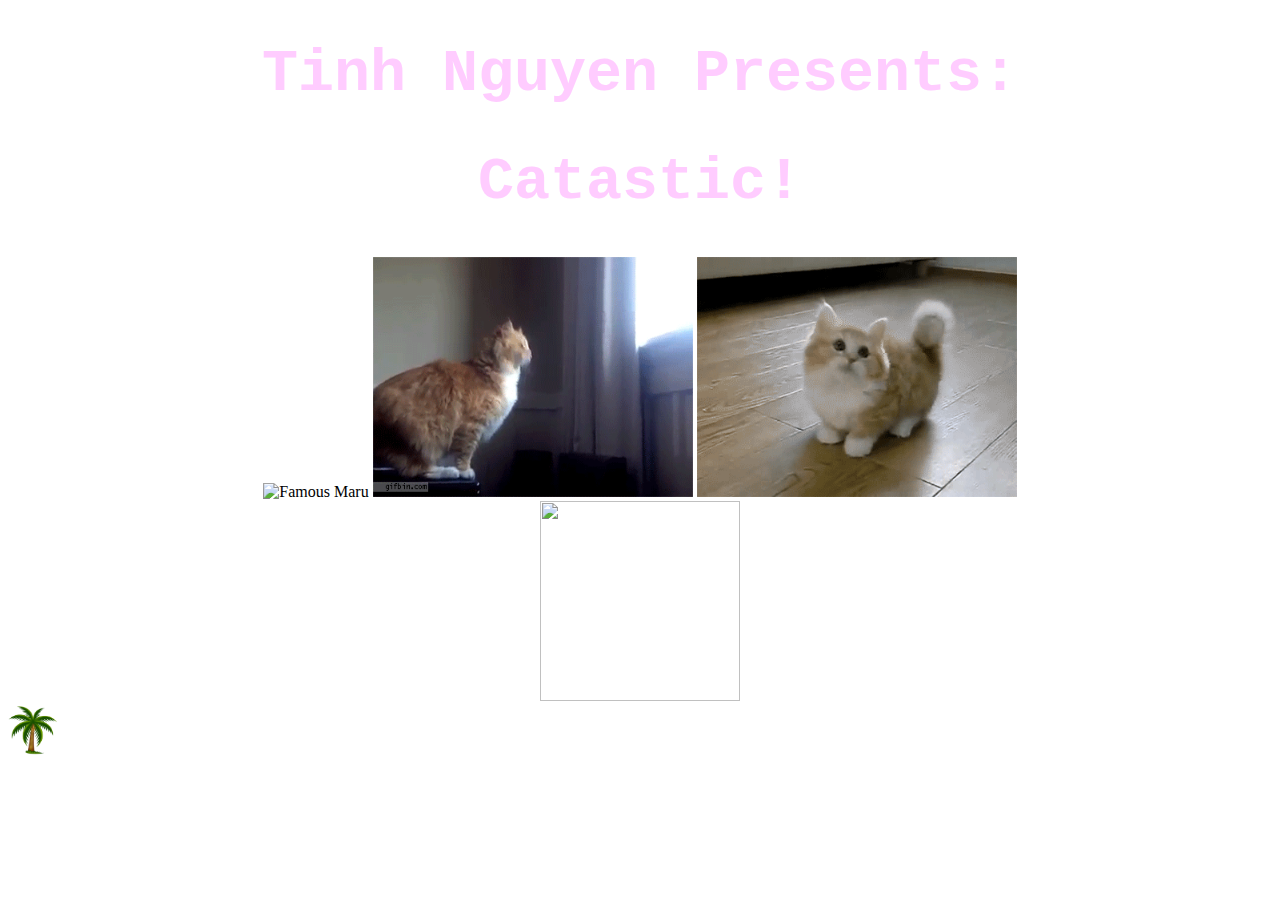
==== catastic/index.html @ f9ad64f5 "Putting 'catastic' inside a folder, developing main website" ====
<!DOCTYPE html>
<html>
	<head>
		<title>Tinh Nguyen</title>
		<link rel="stylesheet" type="text/css" href="style.css">
		<link rel="icon" type="image/png" href="http://freeimageshub.com/wp-content/uploads/2014/09/Palm-Tree-clip-art-21.png">
	</head>

	<body>
		<div id="header">
			<h1> Tinh Nguyen Presents: </h1>
			<h1> Catastic! </h1>

		</div>

		<div id="cat_videos" align="center">
			<img src="maru_running.gif" alt="Famous Maru" style="width:320px;height:240px"/>
			<img src="cat_jumping.gif" alt="Fail Cat" style="width:320px;height:240px"/>
			<img src="kitten_dancing.gif" alt="Dancing Kitten" style="width:320px;height:240px"/>
		</div>

		<div id="snoopdogg" align= "center">
	        <image src="http://25.media.tumblr.com/tumblr_mc351hVQPQ1qf021po1_500.gif" width="200" height="200"/>
	    </div>

	</body>

	<footer>
		<div id="palm_tree">
			<img src="palm_tree.png" width="50" height="50"/>
		</div>
	</footer>

</html>
---- catastic/style.css ----
#header {
	font-size: 30px;
	color: #FFCCFF;
	font-family: "Courier New";
	text-align: center;
	margin-top: 30px;
}

#palm_tree {
	position: fixed;
	bottom: 1;
	right: 1;
}
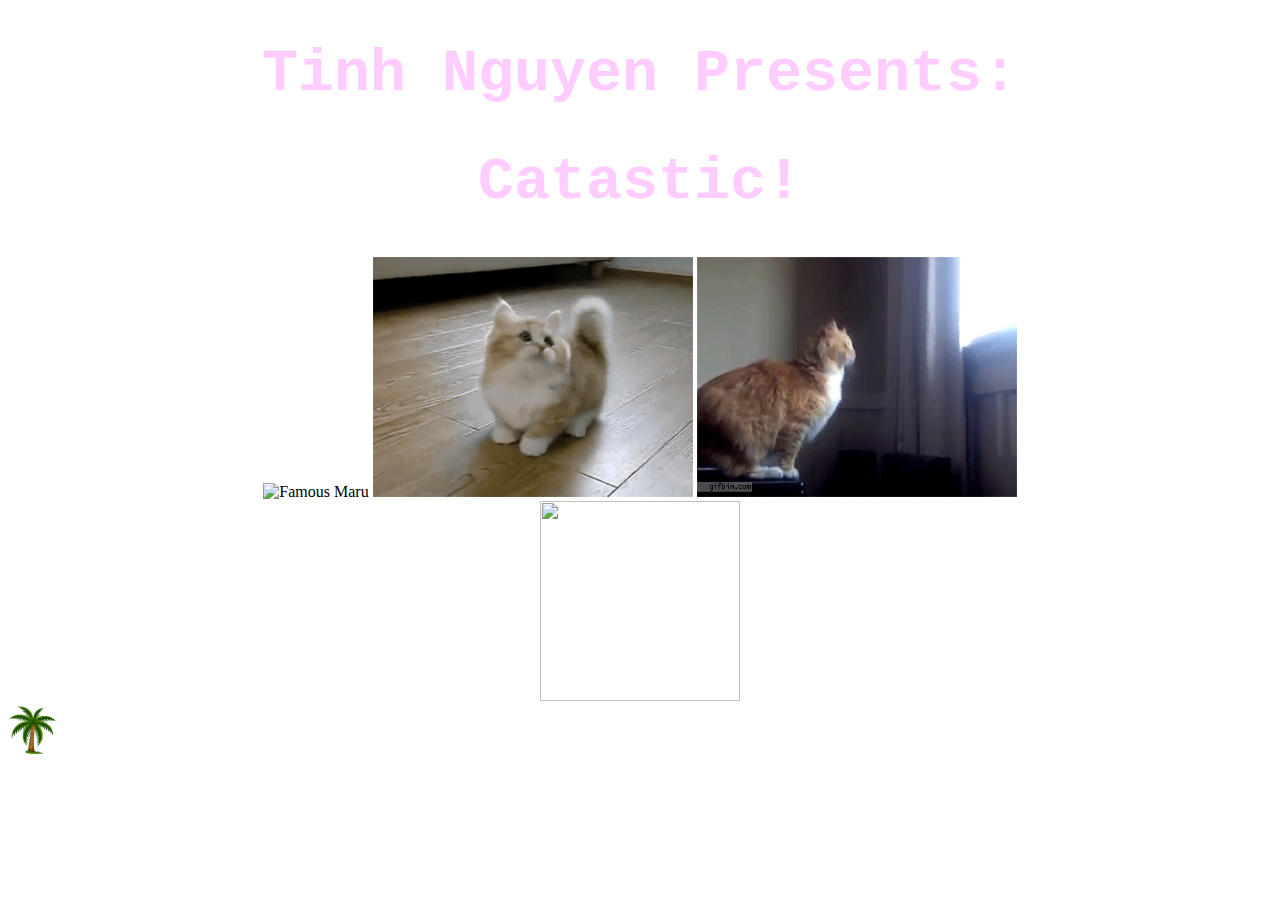
==== commit 754eae47: "Adding website folder. To be Website" ====
--- a/catastic/index.html
+++ b/catastic/index.html
@@ -15,8 +15,8 @@
 
 		<div id="cat_videos" align="center">
 			<img src="maru_running.gif" alt="Famous Maru" style="width:320px;height:240px"/>
+			<img src="kitten_dancing.gif" alt="Dancing Kitten" style="width:320px;height:240px"/>
 			<img src="cat_jumping.gif" alt="Fail Cat" style="width:320px;height:240px"/>
-			<img src="kitten_dancing.gif" alt="Dancing Kitten" style="width:320px;height:240px"/>
 		</div>
 
 		<div id="snoopdogg" align= "center">
@@ -30,5 +30,4 @@
 			<img src="palm_tree.png" width="50" height="50"/>
 		</div>
 	</footer>
-
-</html>
+</html>